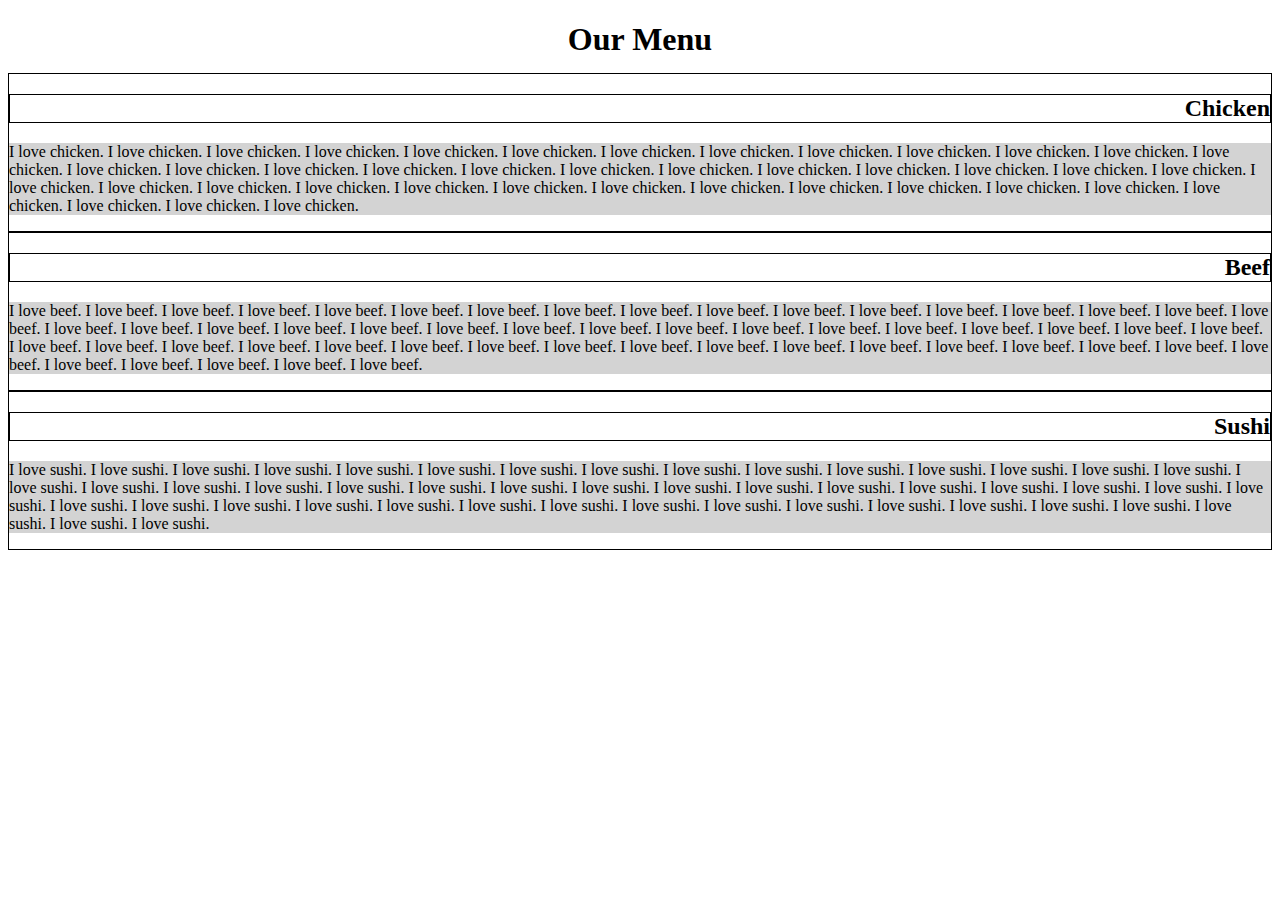
==== module2-solution/index.html @ aca477c4 "add module2-solution" ====
<!doctype html>
<html>
    <head>
        <meta charset="utf-8">
        <title>Chinese Restaurant</title>
        <link rel="stylesheet" type="text/css" href="css/style.css">
    </head>
    <body>
        <h1>Our Menu</h1>
        <div>
            <h2>Chicken</h2>
            <p>I love chicken. I love chicken. I love chicken. I love chicken. I love chicken. I love chicken. I love chicken. I love chicken. I love chicken. I love chicken. I love chicken. I love chicken. I love chicken. I love chicken. I love chicken. I love chicken. I love chicken. I love chicken. I love chicken. I love chicken. I love chicken. I love chicken. I love chicken. I love chicken. I love chicken. I love chicken. I love chicken. I love chicken. I love chicken. I love chicken. I love chicken. I love chicken. I love chicken. I love chicken. I love chicken. I love chicken. I love chicken. I love chicken. I love chicken. I love chicken. I love chicken. </p>
        </div>
        <div>
            <h2>Beef</h2>
            <p>I love beef. I love beef. I love beef. I love beef. I love beef. I love beef. I love beef. I love beef. I love beef. I love beef. I love beef. I love beef. I love beef. I love beef. I love beef. I love beef. I love beef. I love beef. I love beef. I love beef. I love beef. I love beef. I love beef. I love beef. I love beef. I love beef. I love beef. I love beef. I love beef. I love beef. I love beef. I love beef. I love beef. I love beef. I love beef. I love beef. I love beef. I love beef. I love beef. I love beef. I love beef. I love beef. I love beef. I love beef. I love beef. I love beef. I love beef. I love beef. I love beef. I love beef. I love beef. I love beef. I love beef. I love beef. I love beef. </p>
        </div>
        <div>
            <h2>Sushi</h2>
            <p>I love sushi. I love sushi. I love sushi. I love sushi. I love sushi. I love sushi. I love sushi. I love sushi. I love sushi. I love sushi. I love sushi. I love sushi. I love sushi. I love sushi. I love sushi. I love sushi. I love sushi. I love sushi. I love sushi. I love sushi. I love sushi. I love sushi. I love sushi. I love sushi. I love sushi. I love sushi. I love sushi. I love sushi. I love sushi. I love sushi. I love sushi. I love sushi. I love sushi. I love sushi. I love sushi. I love sushi. I love sushi. I love sushi. I love sushi. I love sushi. I love sushi. I love sushi. I love sushi. I love sushi. I love sushi. I love sushi. I love sushi. I love sushi. </p>
        </div>
    </body>
</html>
---- module2-solution/css/style.css ----
* {
    box-sizing: border-box;
}

div {
    border: 1px solid black;
}

h1 {
    margin-bottom: 15px;
    text-align: center;
}

h2 {
    border: 1px solid black;
    text-align: right;
}

p {
    background-color: lightgray;
}
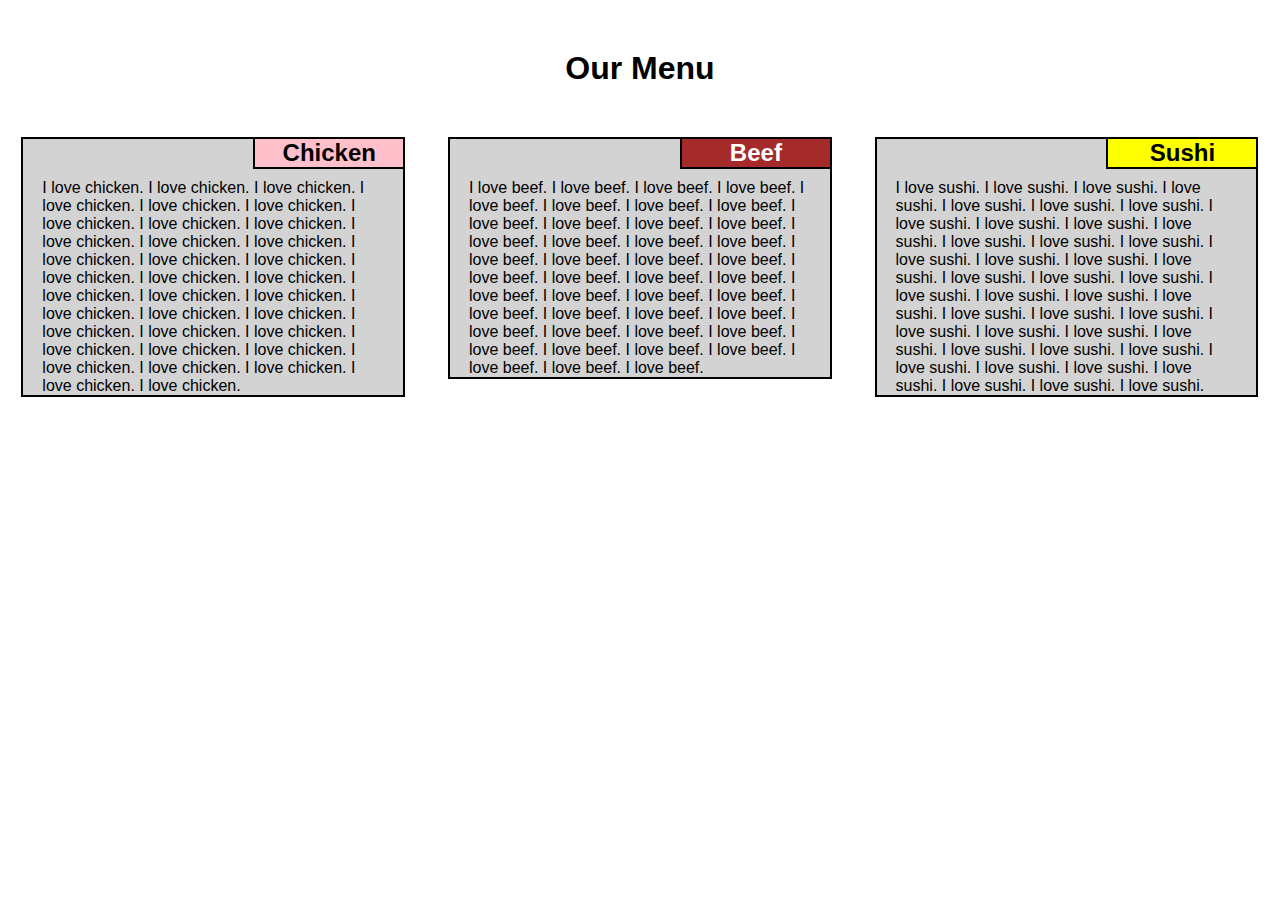
==== commit be8b0170: "add css" ====
--- a/module2-solution/index.html
+++ b/module2-solution/index.html
@@ -7,17 +7,25 @@
     </head>
     <body>
         <h1>Our Menu</h1>
-        <div>
-            <h2>Chicken</h2>
-            <p>I love chicken. I love chicken. I love chicken. I love chicken. I love chicken. I love chicken. I love chicken. I love chicken. I love chicken. I love chicken. I love chicken. I love chicken. I love chicken. I love chicken. I love chicken. I love chicken. I love chicken. I love chicken. I love chicken. I love chicken. I love chicken. I love chicken. I love chicken. I love chicken. I love chicken. I love chicken. I love chicken. I love chicken. I love chicken. I love chicken. I love chicken. I love chicken. I love chicken. I love chicken. I love chicken. I love chicken. I love chicken. I love chicken. I love chicken. I love chicken. I love chicken. </p>
-        </div>
-        <div>
-            <h2>Beef</h2>
-            <p>I love beef. I love beef. I love beef. I love beef. I love beef. I love beef. I love beef. I love beef. I love beef. I love beef. I love beef. I love beef. I love beef. I love beef. I love beef. I love beef. I love beef. I love beef. I love beef. I love beef. I love beef. I love beef. I love beef. I love beef. I love beef. I love beef. I love beef. I love beef. I love beef. I love beef. I love beef. I love beef. I love beef. I love beef. I love beef. I love beef. I love beef. I love beef. I love beef. I love beef. I love beef. I love beef. I love beef. I love beef. I love beef. I love beef. I love beef. I love beef. I love beef. I love beef. I love beef. I love beef. I love beef. I love beef. I love beef. </p>
-        </div>
-        <div>
-            <h2>Sushi</h2>
-            <p>I love sushi. I love sushi. I love sushi. I love sushi. I love sushi. I love sushi. I love sushi. I love sushi. I love sushi. I love sushi. I love sushi. I love sushi. I love sushi. I love sushi. I love sushi. I love sushi. I love sushi. I love sushi. I love sushi. I love sushi. I love sushi. I love sushi. I love sushi. I love sushi. I love sushi. I love sushi. I love sushi. I love sushi. I love sushi. I love sushi. I love sushi. I love sushi. I love sushi. I love sushi. I love sushi. I love sushi. I love sushi. I love sushi. I love sushi. I love sushi. I love sushi. I love sushi. I love sushi. I love sushi. I love sushi. I love sushi. I love sushi. I love sushi. </p>
+        <div class="row">
+            <div class="col-lg-4 col-md-6">
+                <div class="section">
+                    <h2 id="sectionchicken">Chicken</h2>
+                    <p>I love chicken. I love chicken. I love chicken. I love chicken. I love chicken. I love chicken. I love chicken. I love chicken. I love chicken. I love chicken. I love chicken. I love chicken. I love chicken. I love chicken. I love chicken. I love chicken. I love chicken. I love chicken. I love chicken. I love chicken. I love chicken. I love chicken. I love chicken. I love chicken. I love chicken. I love chicken. I love chicken. I love chicken. I love chicken. I love chicken. I love chicken. I love chicken. I love chicken. I love chicken. I love chicken. </p>
+                </div>    
+            </div>
+            <div class="col-lg-4 col-md-6">
+                <div class="section">
+                    <h2 id="sectionbeef">Beef</h2>
+                    <p>I love beef. I love beef. I love beef. I love beef. I love beef. I love beef. I love beef. I love beef. I love beef. I love beef. I love beef. I love beef. I love beef. I love beef. I love beef. I love beef. I love beef. I love beef. I love beef. I love beef. I love beef. I love beef. I love beef. I love beef. I love beef. I love beef. I love beef. I love beef. I love beef. I love beef. I love beef. I love beef. I love beef. I love beef. I love beef. I love beef. I love beef. I love beef. I love beef. I love beef. I love beef. I love beef. I love beef. </p>
+                </div>
+            </div>
+            <div class="col-lg-4 col-md-12">
+                <div class="section">
+                    <h2 id="sectionsushi">Sushi</h2>
+                    <p>I love sushi. I love sushi. I love sushi. I love sushi. I love sushi. I love sushi. I love sushi. I love sushi. I love sushi. I love sushi. I love sushi. I love sushi. I love sushi. I love sushi. I love sushi. I love sushi. I love sushi. I love sushi. I love sushi. I love sushi. I love sushi. I love sushi. I love sushi. I love sushi. I love sushi. I love sushi. I love sushi. I love sushi. I love sushi. I love sushi. I love sushi. I love sushi. I love sushi. I love sushi. I love sushi. I love sushi. I love sushi. I love sushi. I love sushi. I love sushi. I love sushi. I love sushi. </p>
+                </div>
+            </div>
         </div>
     </body>
 </html>--- a/module2-solution/css/style.css
+++ b/module2-solution/css/style.css
@@ -1,21 +1,152 @@
 * {
     box-sizing: border-box;
-}
-
-div {
-    border: 1px solid black;
+    font-family: Arial, Helvetica, sans-serif;
+    padding: 0;
+    margin: 0;
 }
 
 h1 {
-    margin-bottom: 15px;
+    margin-top: 50px;
     text-align: center;
 }
 
 h2 {
-    border: 1px solid black;
-    text-align: right;
+    border-left: 2px solid black;
+    border-bottom: 2px solid black;
+    text-align: center;
 }
 
 p {
+    width: 90%;
+    margin-left: auto;
+    margin-right: auto;
+    margin-top: 40px;
+}
+
+.row {
+    width: 100%;
+    top: 0;
+    bottom: 0;
+}
+
+.section {
+    width: 90%;
     background-color: lightgray;
+    border: 2px solid black;
+    margin-top: 50px;
+    margin-bottom: 50px;
+    position: relative;
+    left: 5%;
+}
+
+#sectionchicken {
+    float: right;
+    text-align: center;
+    background-color: pink;
+    width: 150px;
+    position: relative;
+}
+
+#sectionbeef {
+    float: right;
+    background-color: brown;
+    color: white;
+    width: 150px;
+    position: relative;
+}
+
+#sectionsushi {
+    float: right;
+    background-color: yellow;
+    width: 150px;
+    position: relative;
+}
+
+/****************desktop****************/
+@media (min-width: 992px) {
+    .col-lg-1, .col-lg-2, .col-lg-3, .col-lg-4, .col-lg-5, .col-lg-6, .col-lg-7, .col-lg-8, .col-lg-9, .col-lg-10, .col-lg-11, .col-lg-12 {
+        float: left;
+        position: relative;
+    }
+    .col-lg-1 {
+        width: 8.33%;
+    }
+    .col-lg-2 {
+        width: 16.66%;
+    }
+    .col-lg-3 {
+        width: 25%;
+    }
+    .col-lg-4 {
+        width: 33.33%;
+    }
+    .col-lg-5 {
+        width: 41.66%;
+    }
+    .col-lg-6 {
+        width: 50%;
+    }
+    .col-lg-7 {
+        width: 58.33%;
+    }
+    .col-lg-8 {
+        width: 66.66%;
+    }
+    .col-lg-9 {
+        width: 75%;
+    }
+    .col-lg-10 {
+        width: 83.33%;
+    }
+    .col-lg-11 {
+        width: 91.66%;
+    }
+    .col-lg-12 {
+        width: 100%;
+    }
+}
+
+
+/****************tablet****************/
+@media (min-width: 768px) and (max-width: 991px) {
+    .col-md-1, .col-md-2, .col-md-3, .col-md-4, .col-md-5, .col-md-6, .col-md-7, .col-md-8, .col-md-9, .col-md-10, .col-md-11, .col-md-12 {
+        float: left;
+        position: relative;
+    }
+    .col-md-1 {
+        width: 8.33%;
+    }
+    .col-md-2 {
+        width: 16.66%;
+    }
+    .col-md-3 {
+        width: 25%;
+    }
+    .col-md-4 {
+        width: 33.33%;
+    }
+    .col-md-5 {
+        width: 41.66%;
+    }
+    .col-md-6 {
+        width: 50%;
+    }
+    .col-md-7 {
+        width: 58.33%;
+    }
+    .col-md-8 {
+        width: 66.66%;
+    }
+    .col-md-9 {
+        width: 75%;
+    }
+    .col-md-10 {
+        width: 83.33%;
+    }
+    .col-md-11 {
+        width: 91.66%;
+    }
+    .col-md-12 {
+        width: 100%;
+    }
 }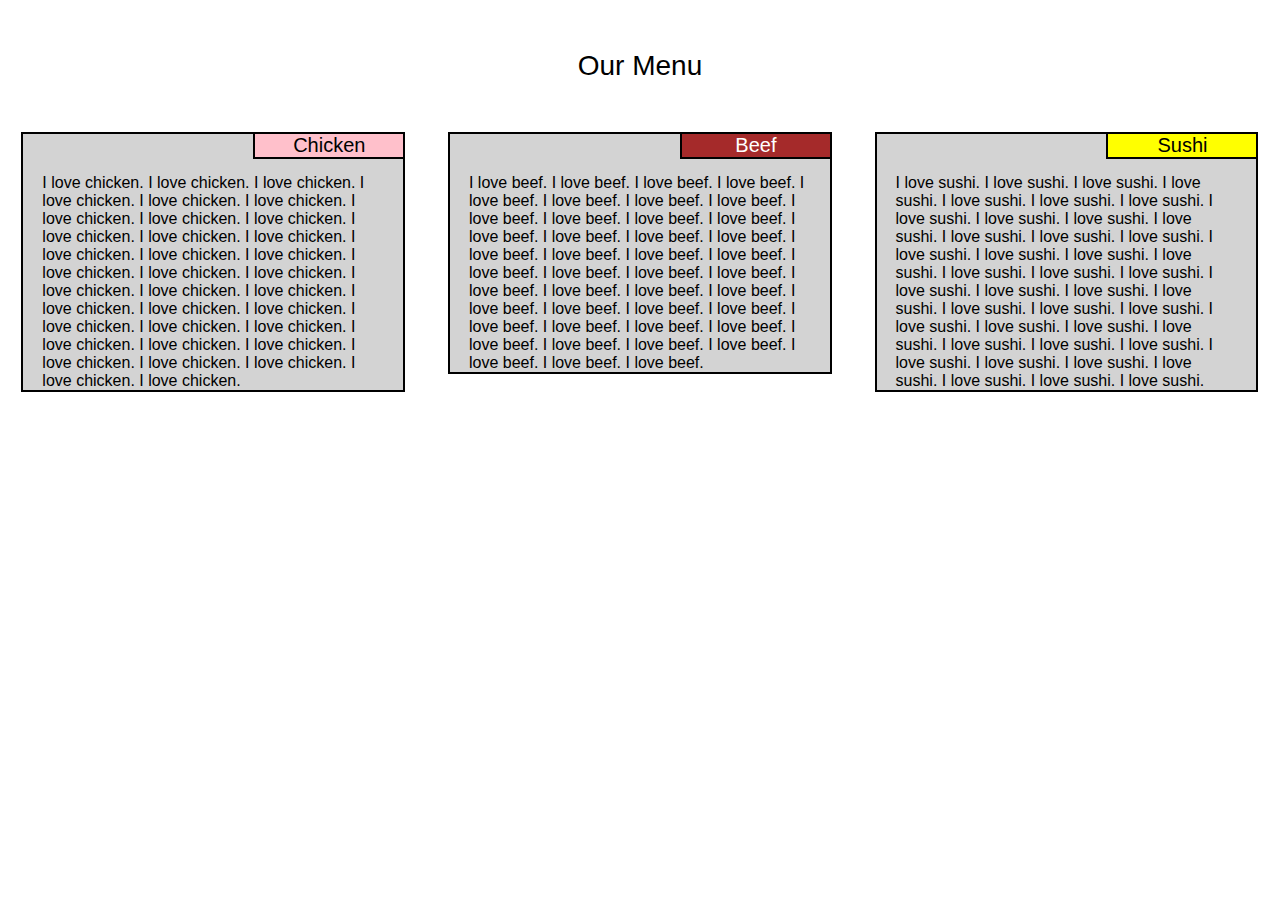
==== commit 3254bc54: "update css" ====
--- a/module2-solution/index.html
+++ b/module2-solution/index.html
@@ -6,24 +6,24 @@
         <link rel="stylesheet" type="text/css" href="css/style.css">
     </head>
     <body>
-        <h1>Our Menu</h1>
+        <p class="heading">Our Menu</p>
         <div class="row">
             <div class="col-lg-4 col-md-6">
                 <div class="section">
-                    <h2 id="sectionchicken">Chicken</h2>
-                    <p>I love chicken. I love chicken. I love chicken. I love chicken. I love chicken. I love chicken. I love chicken. I love chicken. I love chicken. I love chicken. I love chicken. I love chicken. I love chicken. I love chicken. I love chicken. I love chicken. I love chicken. I love chicken. I love chicken. I love chicken. I love chicken. I love chicken. I love chicken. I love chicken. I love chicken. I love chicken. I love chicken. I love chicken. I love chicken. I love chicken. I love chicken. I love chicken. I love chicken. I love chicken. I love chicken. </p>
+                    <p id="sectionchicken">Chicken</p>
+                    <p class="text">I love chicken. I love chicken. I love chicken. I love chicken. I love chicken. I love chicken. I love chicken. I love chicken. I love chicken. I love chicken. I love chicken. I love chicken. I love chicken. I love chicken. I love chicken. I love chicken. I love chicken. I love chicken. I love chicken. I love chicken. I love chicken. I love chicken. I love chicken. I love chicken. I love chicken. I love chicken. I love chicken. I love chicken. I love chicken. I love chicken. I love chicken. I love chicken. I love chicken. I love chicken. I love chicken. </p>
                 </div>    
             </div>
             <div class="col-lg-4 col-md-6">
                 <div class="section">
-                    <h2 id="sectionbeef">Beef</h2>
-                    <p>I love beef. I love beef. I love beef. I love beef. I love beef. I love beef. I love beef. I love beef. I love beef. I love beef. I love beef. I love beef. I love beef. I love beef. I love beef. I love beef. I love beef. I love beef. I love beef. I love beef. I love beef. I love beef. I love beef. I love beef. I love beef. I love beef. I love beef. I love beef. I love beef. I love beef. I love beef. I love beef. I love beef. I love beef. I love beef. I love beef. I love beef. I love beef. I love beef. I love beef. I love beef. I love beef. I love beef. </p>
+                    <p id="sectionbeef">Beef</p>
+                    <p class="text">I love beef. I love beef. I love beef. I love beef. I love beef. I love beef. I love beef. I love beef. I love beef. I love beef. I love beef. I love beef. I love beef. I love beef. I love beef. I love beef. I love beef. I love beef. I love beef. I love beef. I love beef. I love beef. I love beef. I love beef. I love beef. I love beef. I love beef. I love beef. I love beef. I love beef. I love beef. I love beef. I love beef. I love beef. I love beef. I love beef. I love beef. I love beef. I love beef. I love beef. I love beef. I love beef. I love beef. </p>
                 </div>
             </div>
             <div class="col-lg-4 col-md-12">
                 <div class="section">
-                    <h2 id="sectionsushi">Sushi</h2>
-                    <p>I love sushi. I love sushi. I love sushi. I love sushi. I love sushi. I love sushi. I love sushi. I love sushi. I love sushi. I love sushi. I love sushi. I love sushi. I love sushi. I love sushi. I love sushi. I love sushi. I love sushi. I love sushi. I love sushi. I love sushi. I love sushi. I love sushi. I love sushi. I love sushi. I love sushi. I love sushi. I love sushi. I love sushi. I love sushi. I love sushi. I love sushi. I love sushi. I love sushi. I love sushi. I love sushi. I love sushi. I love sushi. I love sushi. I love sushi. I love sushi. I love sushi. I love sushi. </p>
+                    <p id="sectionsushi">Sushi</p>
+                    <p class="text">I love sushi. I love sushi. I love sushi. I love sushi. I love sushi. I love sushi. I love sushi. I love sushi. I love sushi. I love sushi. I love sushi. I love sushi. I love sushi. I love sushi. I love sushi. I love sushi. I love sushi. I love sushi. I love sushi. I love sushi. I love sushi. I love sushi. I love sushi. I love sushi. I love sushi. I love sushi. I love sushi. I love sushi. I love sushi. I love sushi. I love sushi. I love sushi. I love sushi. I love sushi. I love sushi. I love sushi. I love sushi. I love sushi. I love sushi. I love sushi. I love sushi. I love sushi. </p>
                 </div>
             </div>
         </div>
--- a/module2-solution/css/style.css
+++ b/module2-solution/css/style.css
@@ -5,9 +5,10 @@
     margin: 0;
 }
 
-h1 {
+.heading {
     margin-top: 50px;
     text-align: center;
+    font-size: 1.75em;
 }
 
 h2 {
@@ -20,6 +21,9 @@
     width: 90%;
     margin-left: auto;
     margin-right: auto;
+}
+
+.text {
     margin-top: 40px;
 }
 
@@ -45,21 +49,32 @@
     background-color: pink;
     width: 150px;
     position: relative;
+    font-size: 1.25em;
+    border-left: 2px solid black;
+    border-bottom: 2px solid black;
 }
 
 #sectionbeef {
     float: right;
+    text-align: center;
     background-color: brown;
     color: white;
     width: 150px;
     position: relative;
+    font-size: 1.25em;
+    border-left: 2px solid black;
+    border-bottom: 2px solid black;
 }
 
 #sectionsushi {
     float: right;
+    text-align: center;
     background-color: yellow;
     width: 150px;
     position: relative;
+    font-size: 1.25em;
+    border-left: 2px solid black;
+    border-bottom: 2px solid black;
 }
 
 /****************desktop****************/
